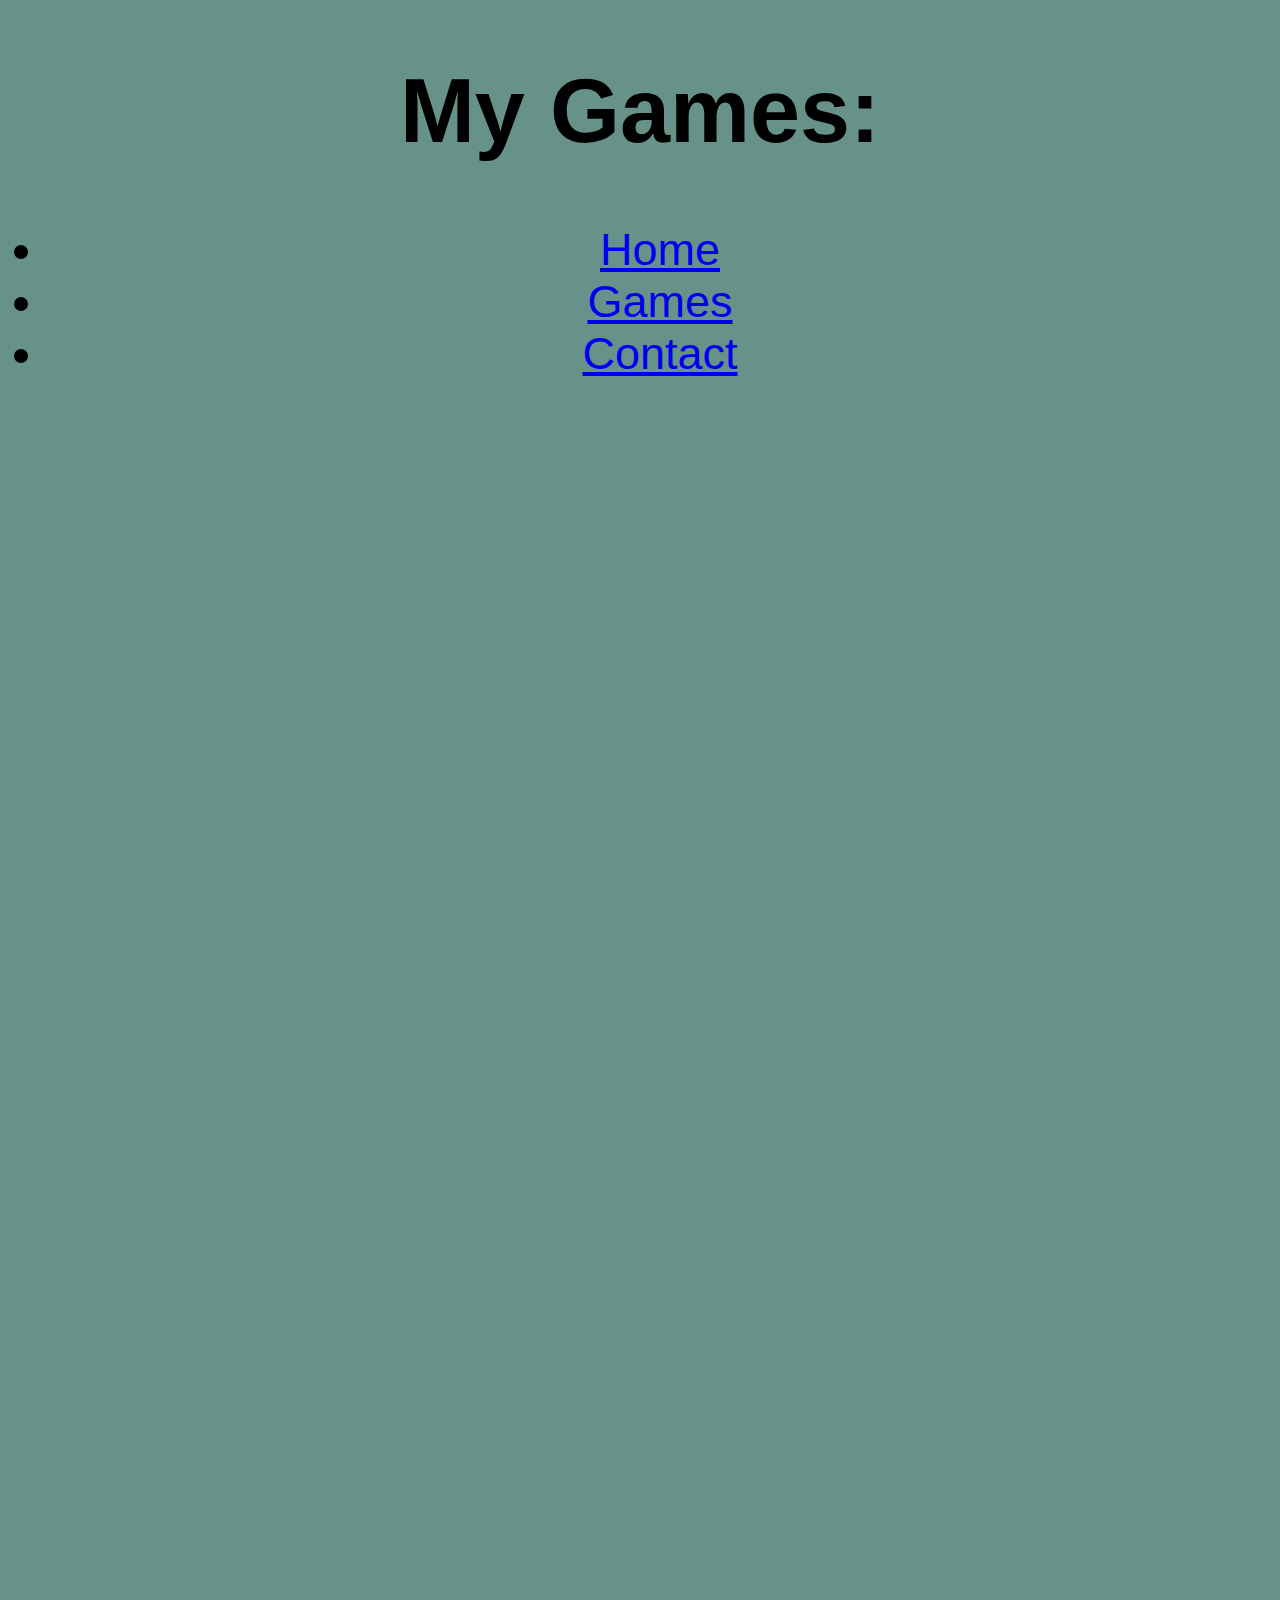
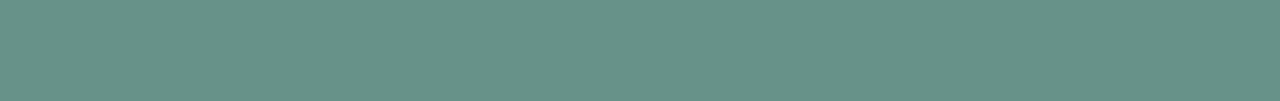
==== projects.html @ 80da3cd8 "Rename games.html to projects.html" ====
<!DOCTYPE html>

<html>
 <head>
   <LINK href = "style.css" rel="stylesheet"type=" text/css">
     </head>
 <h1> My Games: </h1>
   <ul>
    <li><a href="index.html">Home</a></li><li><a href="games.html">Games</a></li><li><a href="#contact">Contact</a></li></li>
     </ul>
 <h4>
    <iframe width="380" height="620" style="border: 0px;" src="https://studio.code.org/projects/applab/Z_9YcMQTI6J8F4Ue_1IkERL0LUvpR39As11uZPoUCF4/embed"></iframe>
     <iframe width="380" height="620" style="border: 0px;" src="https://studio.code.org/projects/applab/IFry1Hfi0K1upAXnVdzhqe0lRFBNQ3kWYJHK-nIuxm8/embed"></iframe>
      <iframe width="380" height="620" style="border: 0px;" src="https://studio.code.org/projects/applab/80qdPahXdmdDO4GRHZ0ZP9zBlmxE9txjIWkAXFBCY7o/embed"></iframe>
       <iframe width="380" height="620" style="border: 0px;" src="https://studio.code.org/projects/applab/sx2nvx-fn2vnhb2UzIx8tnR-Wo7utqsrOVXRW2YIc-E/embed"></iframe>
        <h4>
  </html>
---- style.css ----
body{background-color:#679289}
body{font-size:45px;}
body{text-align: center;}
body {font-family: "Arial Black", Gadget, sans-serif;}
h3{color: #F4C095;}
h3{font-size:30px}
h3 {font-family: "Typewriter", monospace;}
h3 {text-align: center;}
h4 {color: #EE2E31;}
h4{font-size:20px}
h4{text-align: center;}
h5{font-size:20px}
h5{text-align: center;}
h6{text-align: right;}
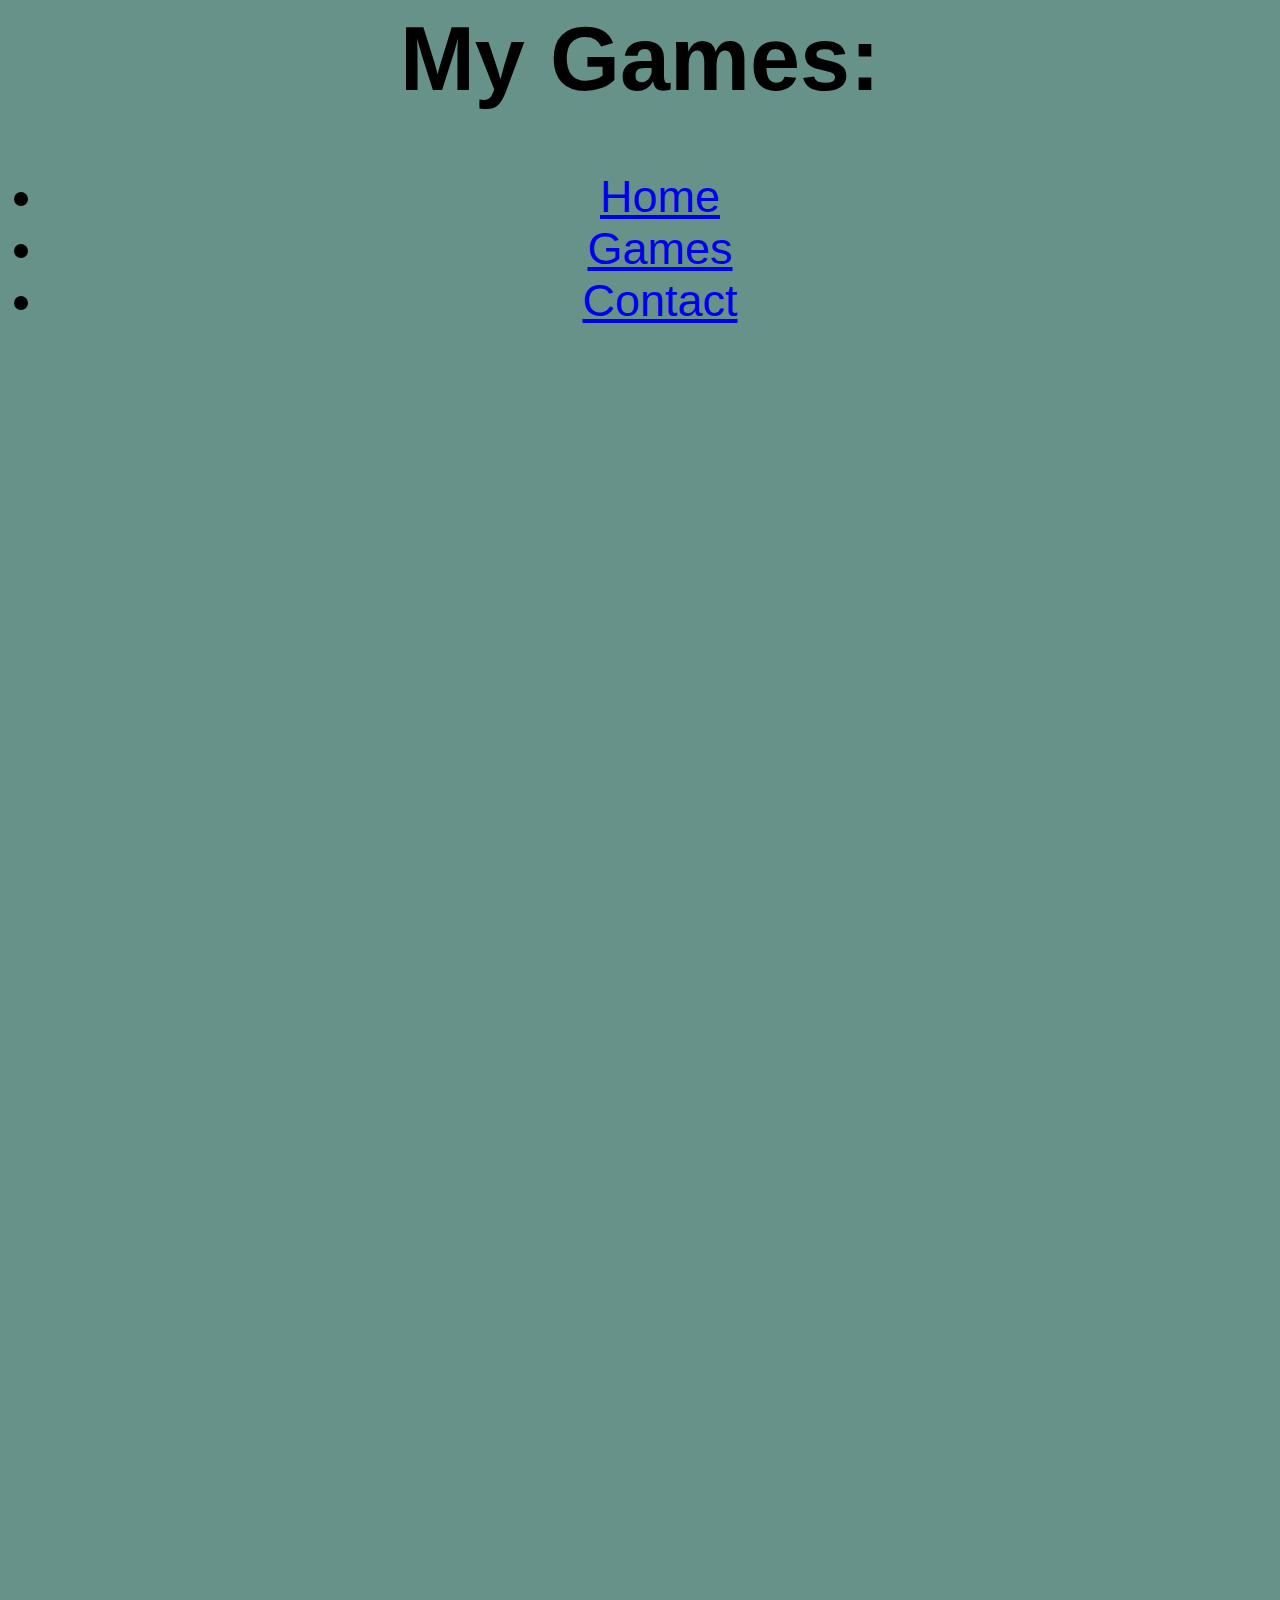
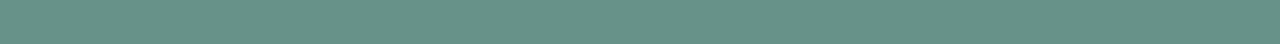
==== commit 9dac20f4: "Update projects.html" ====
--- a/projects.html
+++ b/projects.html
@@ -1,4 +1,3 @@
-<!DOCTYPE html>
 
 <html>
  <head>
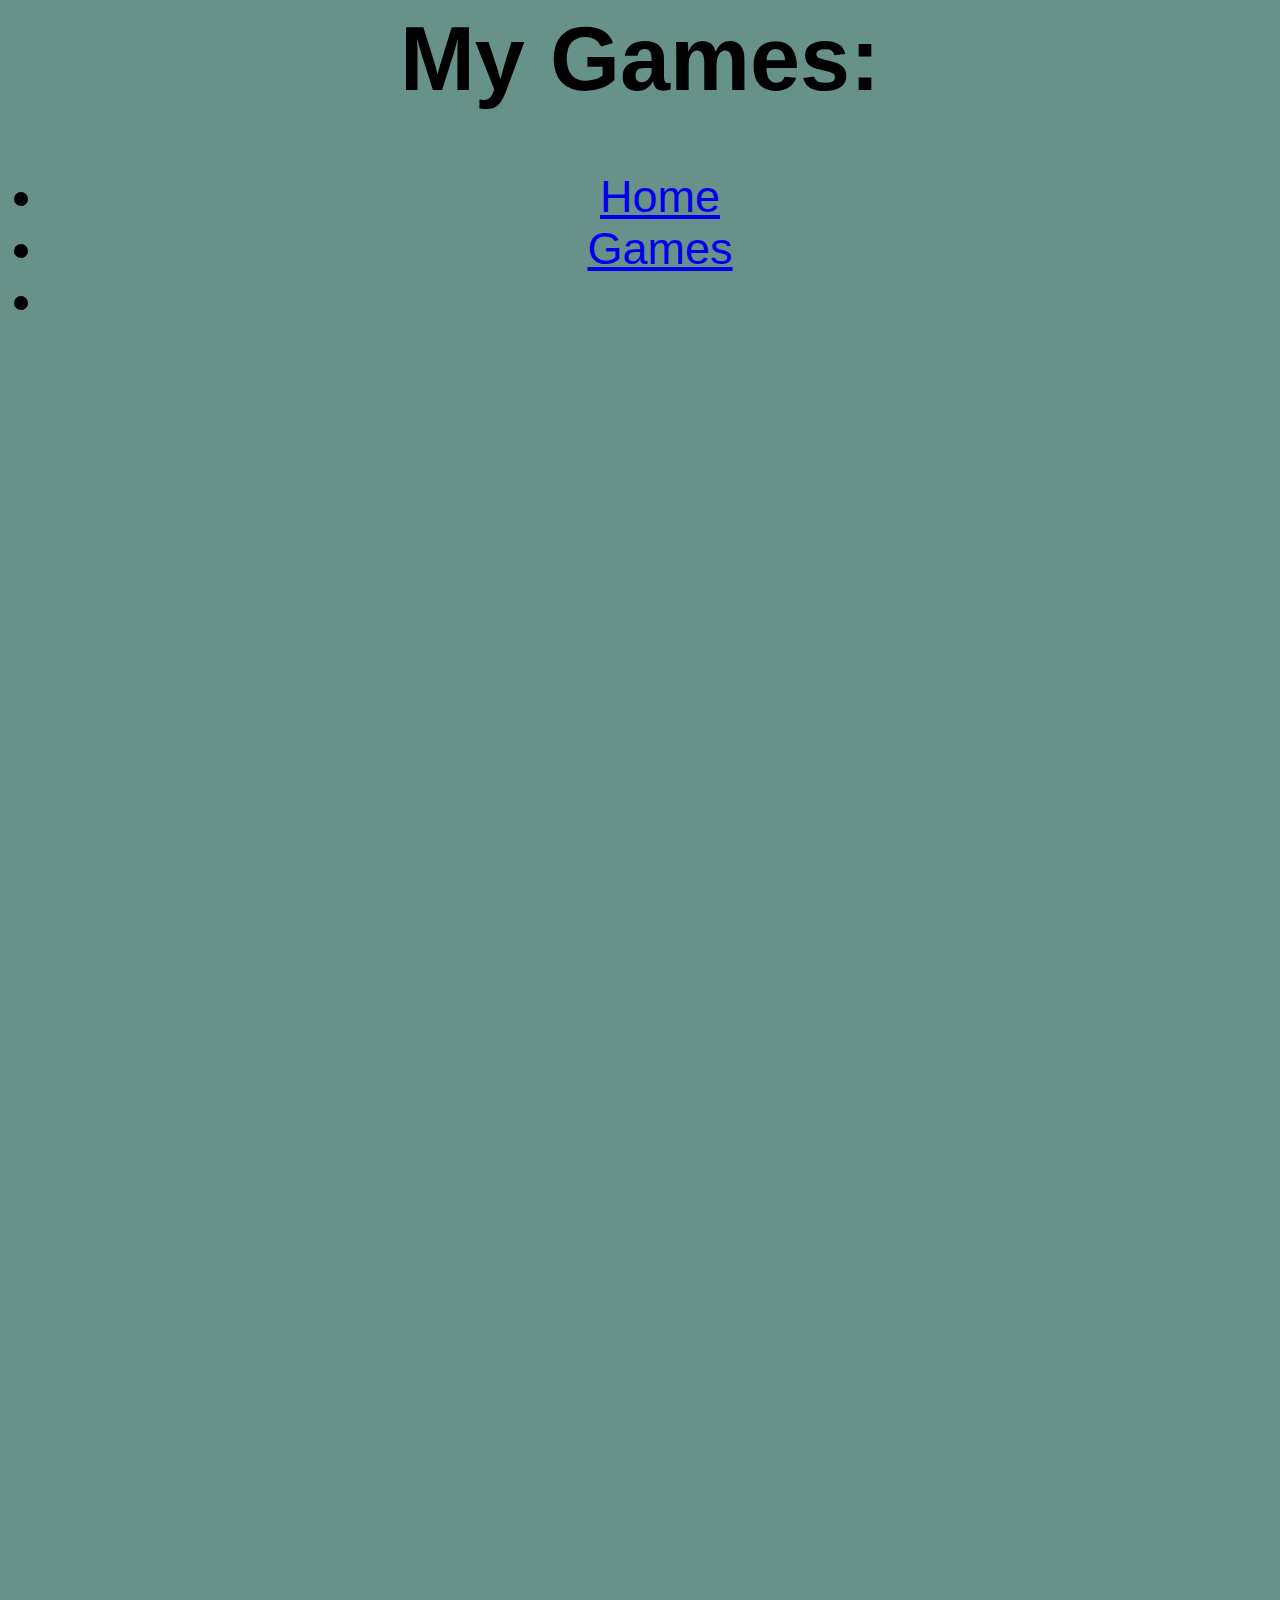
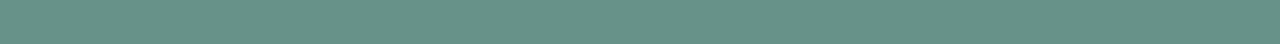
==== commit 8963931c: "Update projects.html" ====
--- a/projects.html
+++ b/projects.html
@@ -5,7 +5,7 @@
      </head>
  <h1> My Games: </h1>
    <ul>
-    <li><a href="index.html">Home</a></li><li><a href="games.html">Games</a></li><li><a href="#contact">Contact</a></li></li>
+    <li><a href="index.html">Home</a></li><li><a href="games.html">Games</a></li><li>
      </ul>
  <h4>
     <iframe width="380" height="620" style="border: 0px;" src="https://studio.code.org/projects/applab/Z_9YcMQTI6J8F4Ue_1IkERL0LUvpR39As11uZPoUCF4/embed"></iframe>
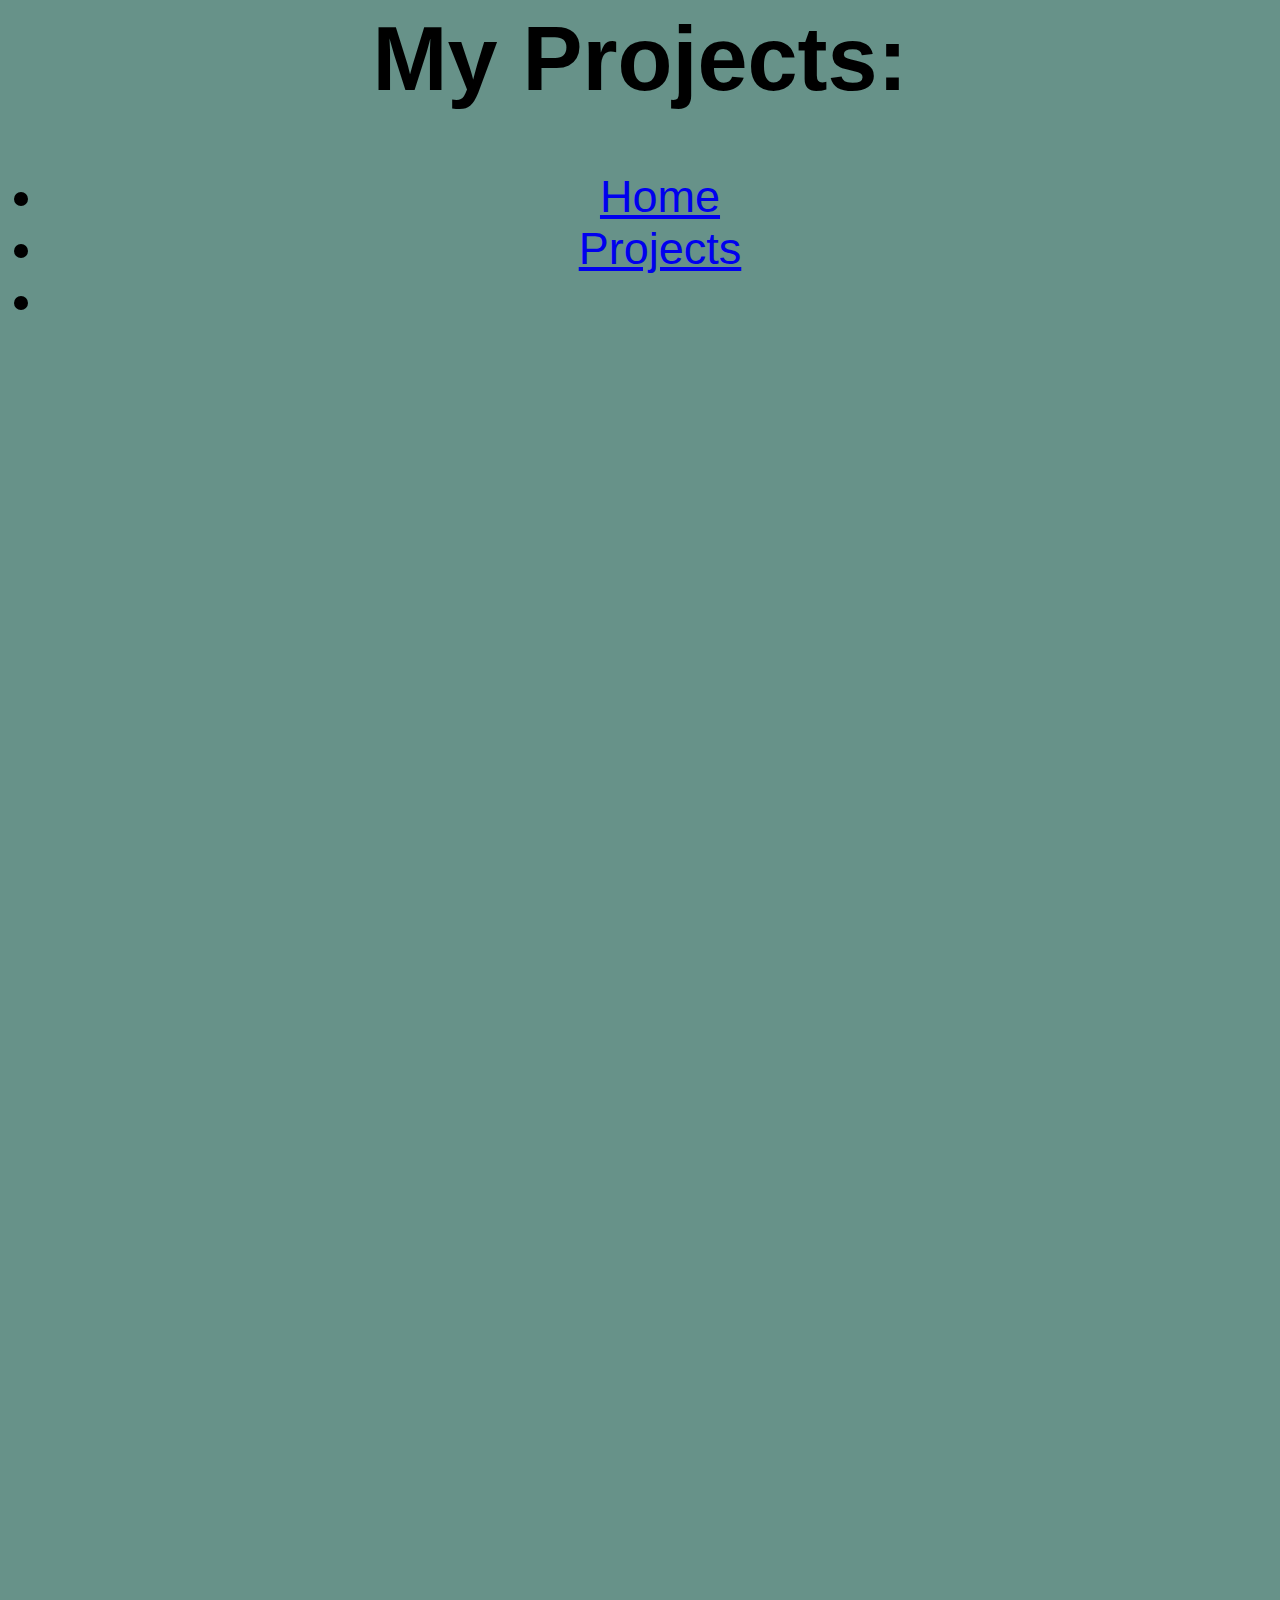
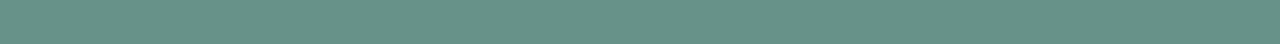
==== commit 7b3ad700: "Update projects.html" ====
--- a/projects.html
+++ b/projects.html
@@ -3,9 +3,9 @@
  <head>
    <LINK href = "style.css" rel="stylesheet"type=" text/css">
      </head>
- <h1> My Games: </h1>
+ <h1> My Projects: </h1>
    <ul>
-    <li><a href="index.html">Home</a></li><li><a href="games.html">Games</a></li><li>
+    <li><a href="index.html">Home</a></li><li><a href="projects.html">Projects</a></li><li>
      </ul>
  <h4>
     <iframe width="380" height="620" style="border: 0px;" src="https://studio.code.org/projects/applab/Z_9YcMQTI6J8F4Ue_1IkERL0LUvpR39As11uZPoUCF4/embed"></iframe>
